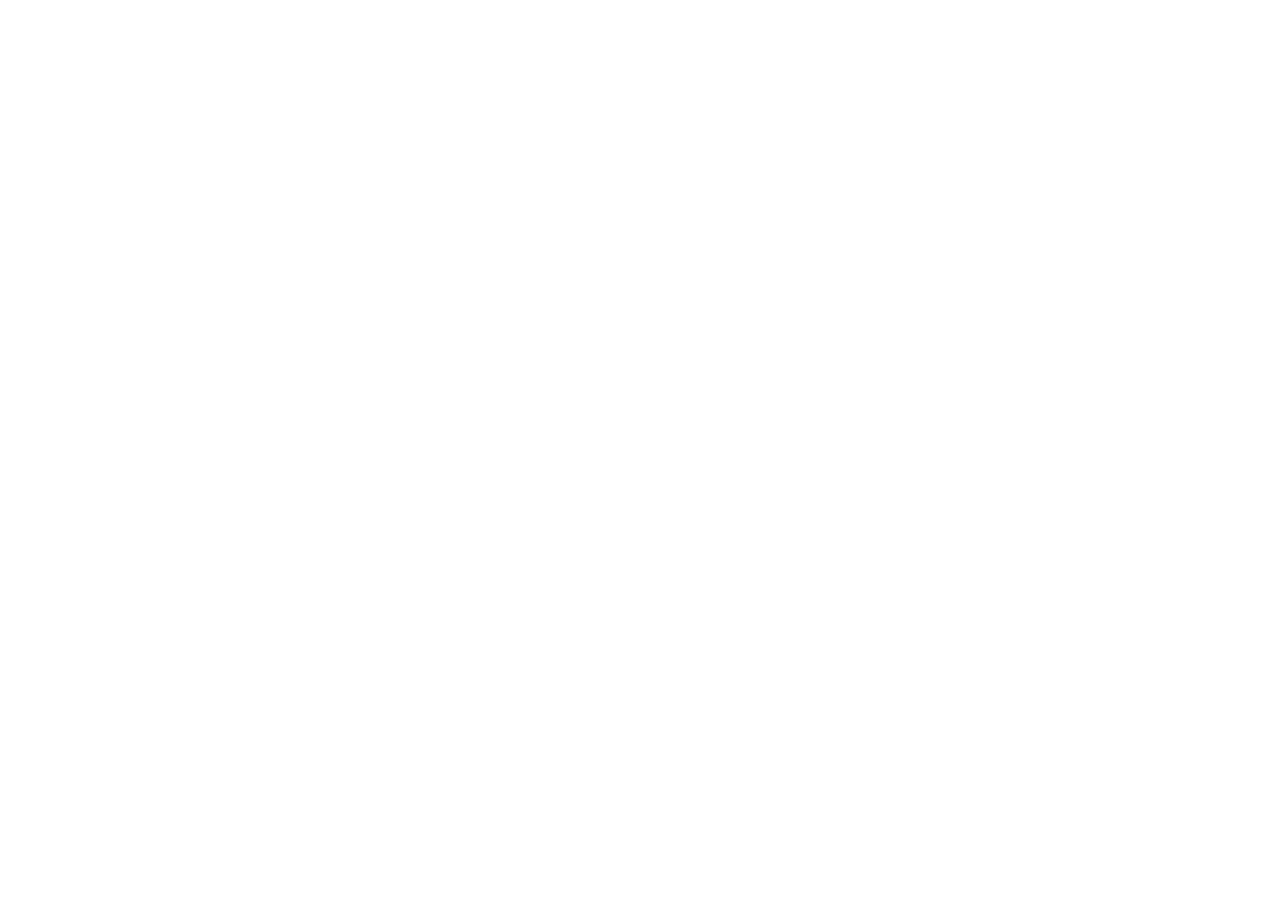
==== index.html @ 82905ff1 "optimize project" ====
<!DOCTYPE html>
<html lang="en">
  <head>
    <meta charset="UTF-8" />
    <meta http-equiv="X-UA-Compatible" content="IE=edge" />
    <meta name="viewport" content="width=device-width, initial-scale=1.0" />
    <title>Javascript</title>
  </head>
  <body>
    <script src="./string.js"></script>
  </body>
</html>
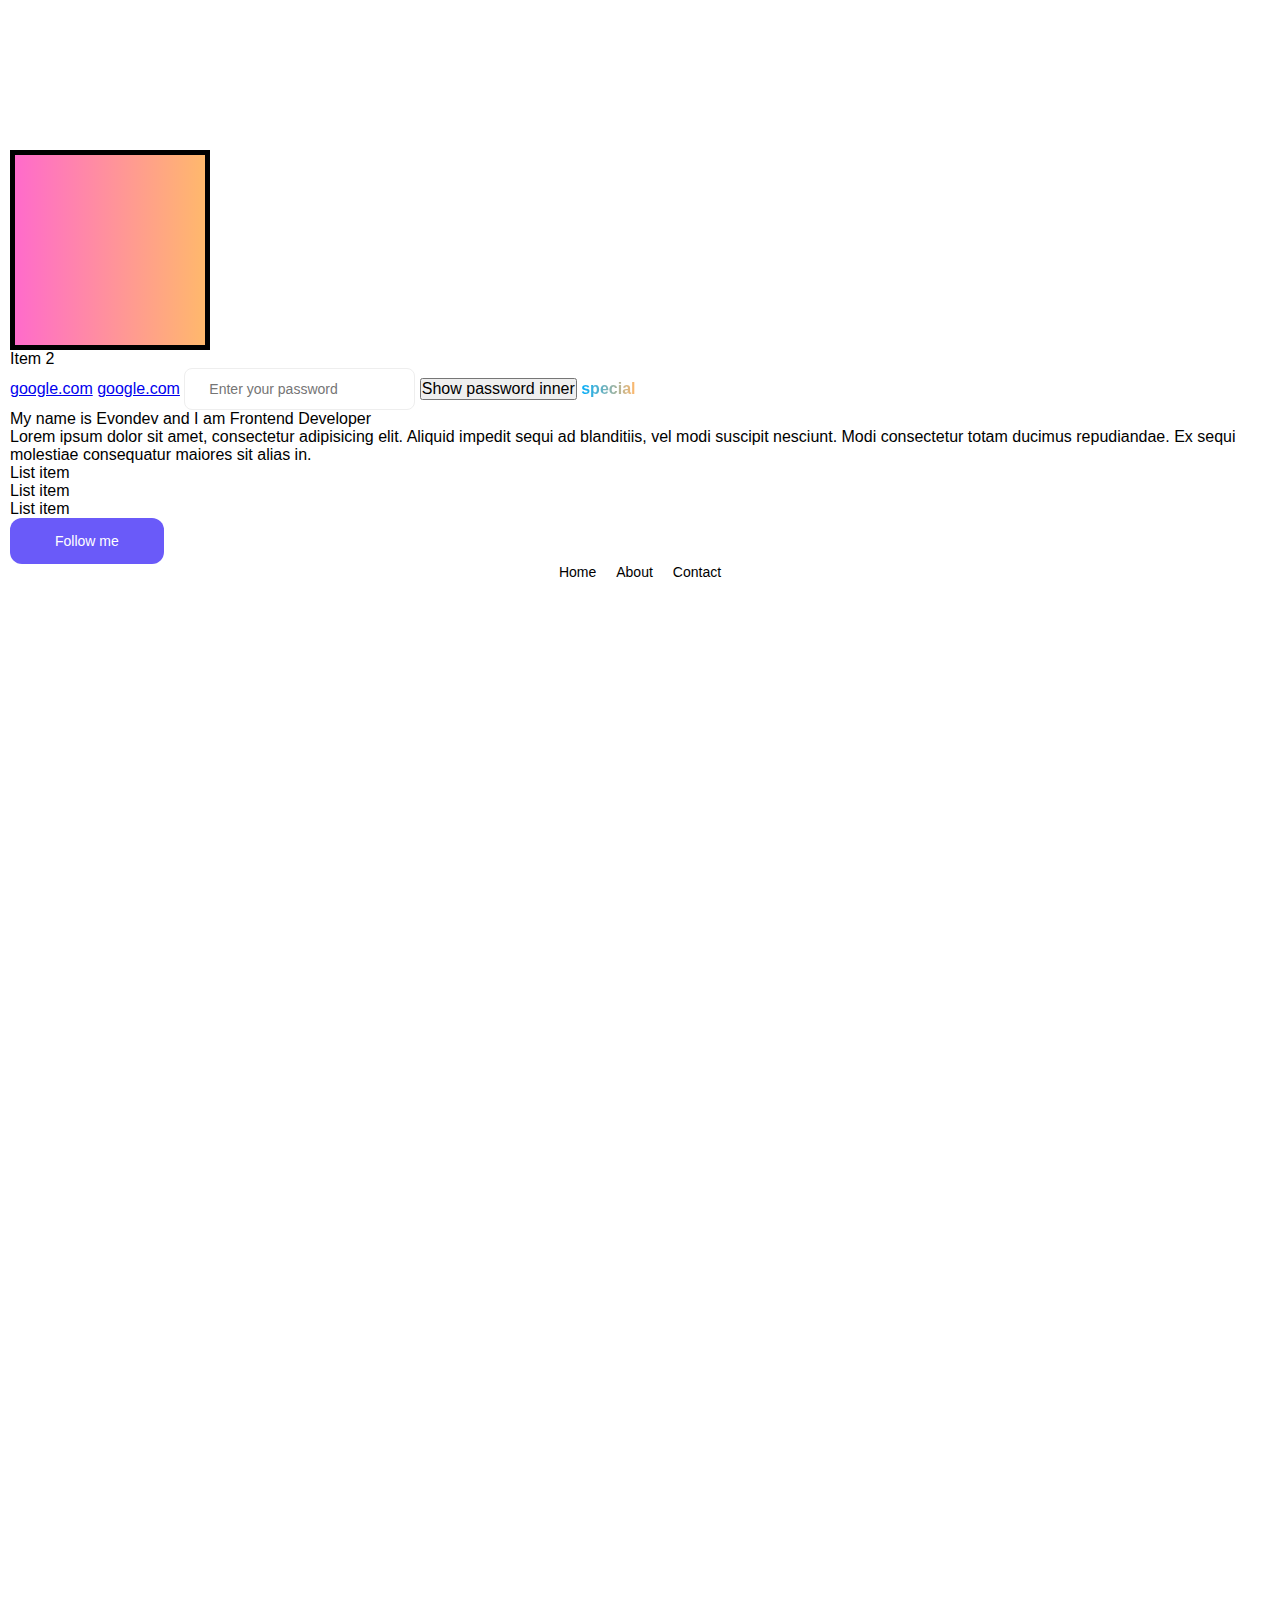
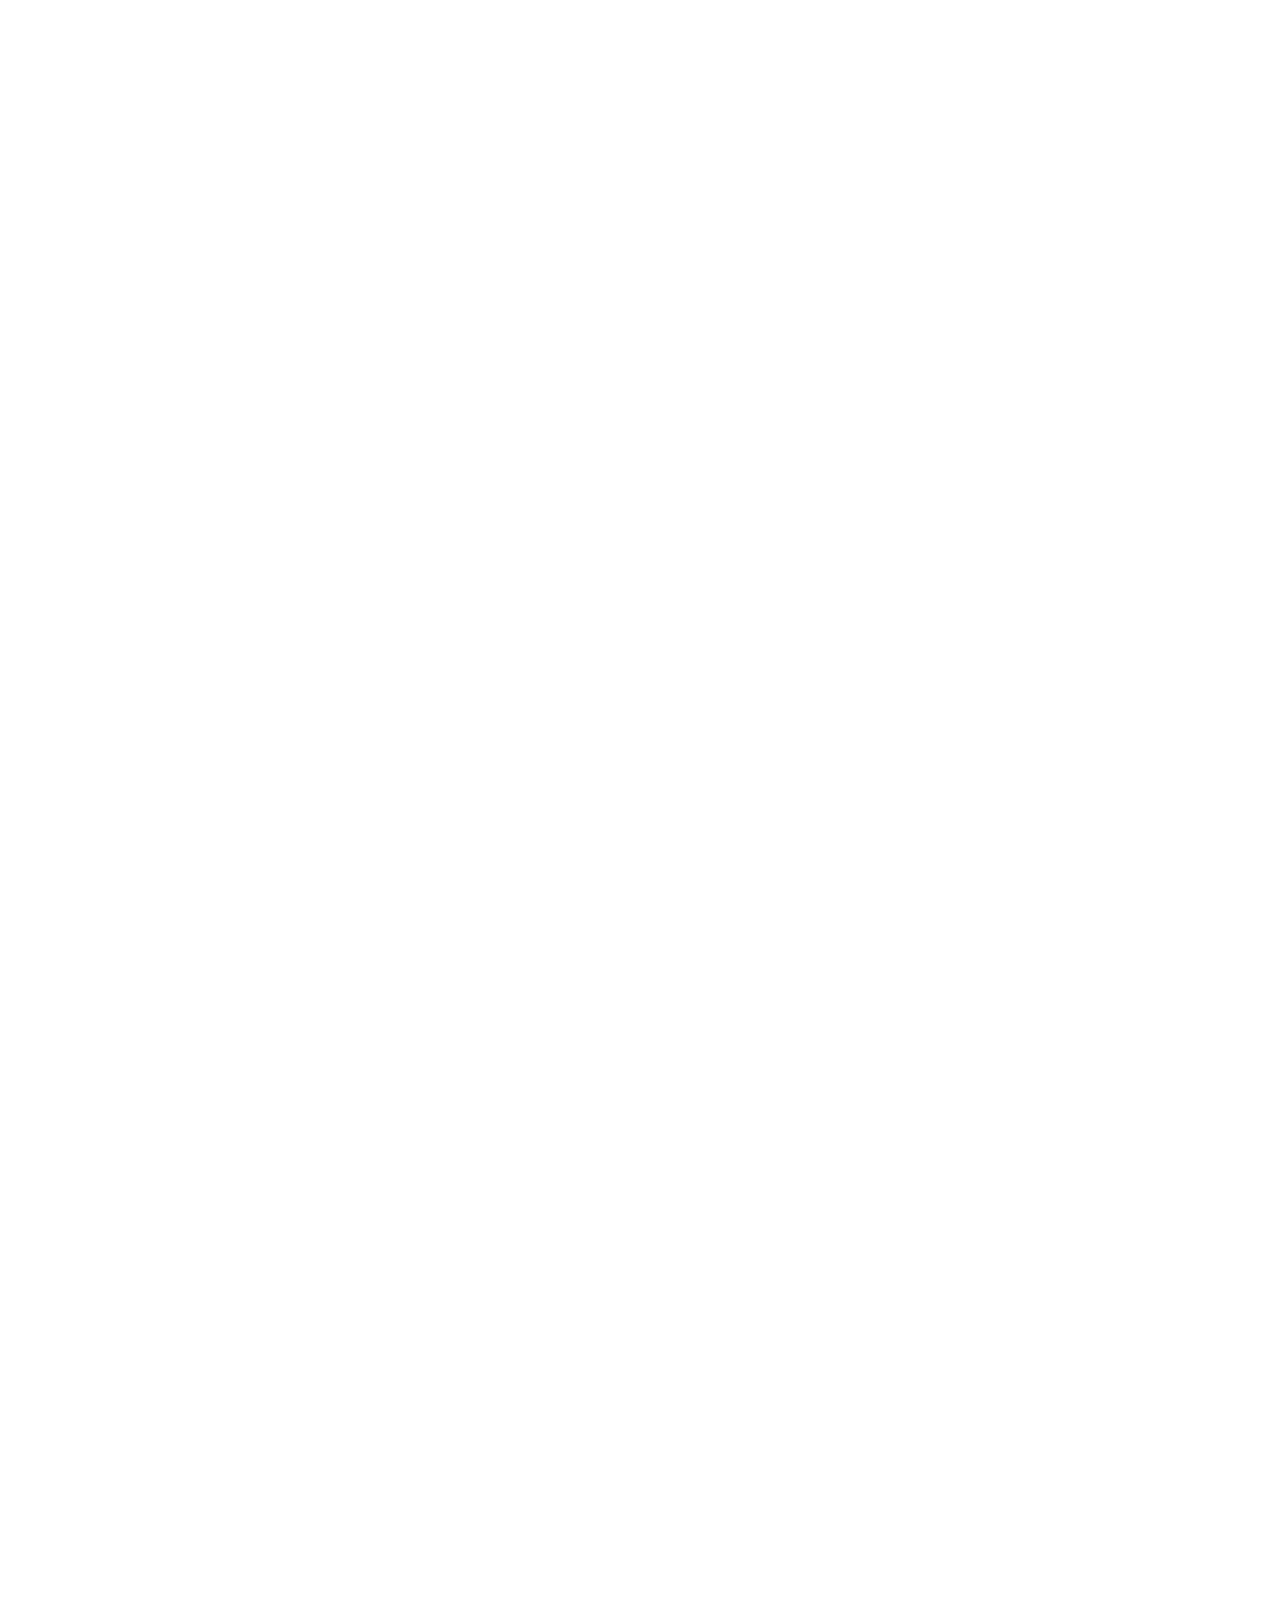
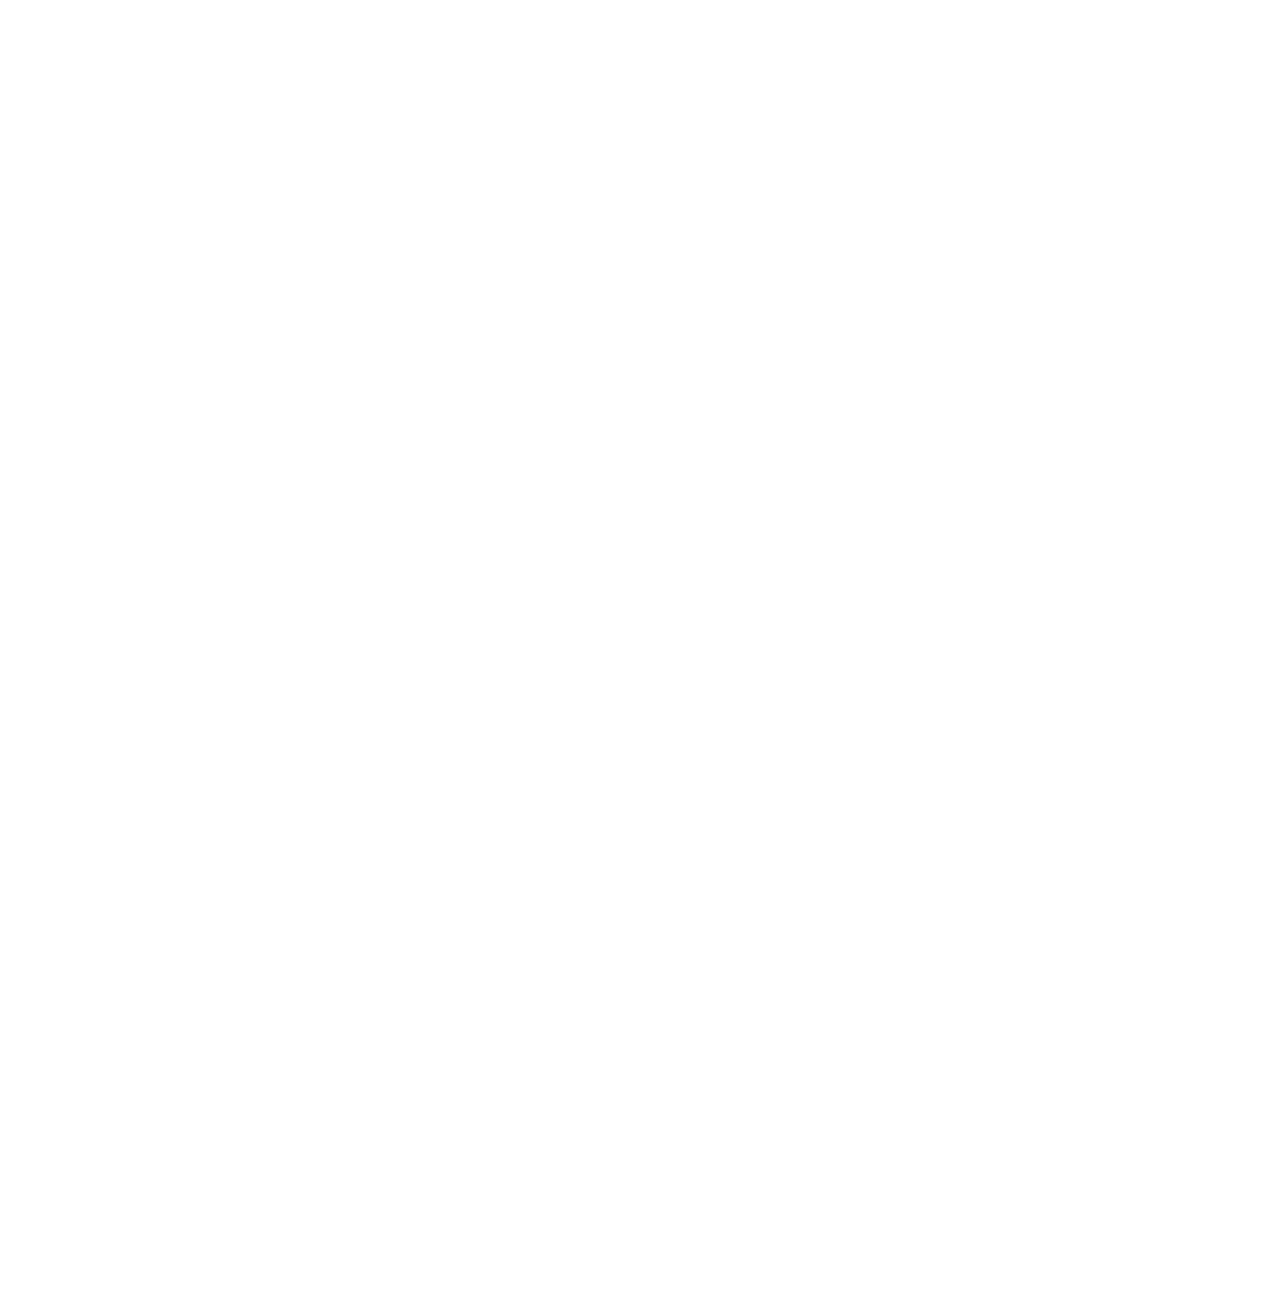
==== commit dc382a21: "add DOM knowledge" ====
--- a/index.html
+++ b/index.html
@@ -5,8 +5,49 @@
     <meta http-equiv="X-UA-Compatible" content="IE=edge" />
     <meta name="viewport" content="width=device-width, initial-scale=1.0" />
     <title>Javascript</title>
+    <link rel="stylesheet" href="./app.css" />
   </head>
   <body>
-    <script src="./string.js"></script>
+    <div class="parent" style="padding: 50px">
+      <div style="padding: 20px">
+        <div class="square"></div>
+      </div>
+    </div>
+    <div id="header"></div>
+    <div class="item">Item 1</div>
+    <div class="item">Item 2</div>
+    <a href="https://google.com">google.com</a>
+    <a href="https://google.com">google.com</a>
+    <input
+      type="password"
+      name="password"
+      id=""
+      class="input"
+      placeholder="Enter your password"
+    />
+    <button class="eye">
+      <span>Show password</span>
+      <span style="display: none">Hidden</span>
+    </button>
+    <!-- before begin -->
+    <p class="empty">
+      <!-- after begin -->
+      <span>Evondev</span>
+      <!-- beforeend -->
+    </p>
+    <!-- afterend -->
+
+    <p class="long-text">
+      Lorem ipsum dolor sit amet, consectetur adipisicing elit. Aliquid impedit
+      sequi ad blanditiis, vel modi suscipit nesciunt. Modi consectetur totam
+      ducimus repudiandae. Ex sequi molestiae consequatur maiores sit alias in.
+    </p>
+    <ul class="list">
+      <li class="list-item">List item</li>
+      <li class="list-item">List item</li>
+      <li class="list-item">List item</li>
+    </ul>
+    <!-- <button class="follow">Follow me</button> -->
+    <script src="./content/dom.js"></script>
   </body>
 </html>
--- a/app.css
+++ b/app.css
@@ -0,0 +1,67 @@
+*,
+*:before,
+*:after {
+  box-sizing: border-box;
+}
+* {
+  margin: 0;
+  padding: 0;
+  font: inherit;
+}
+img,
+picture,
+svg,
+video {
+  display: block;
+  max-width: 100%;
+}
+button {
+  cursor: pointer;
+}
+body {
+  min-height: 500vh;
+  font-family: "DM Sans", sans-serif;
+  padding: 10px;
+}
+input.password {
+  padding: 12px 24px;
+  border-radius: 8px;
+  background-color: transparent;
+  border: 1px solid #eee;
+  font-size: 14px;
+}
+.follow {
+  display: inline-flex;
+  justify-content: center;
+  align-items: center;
+  padding: 15px 45px;
+  background-color: #6a5af9;
+  color: white;
+  font-size: 14px;
+  font-weight: 500;
+  outline: none;
+  border: none;
+  border-radius: 12px;
+}
+span.special {
+  font-weight: bold;
+  color: transparent;
+  background-clip: text;
+  -webkit-background-clip: text;
+  background-image: linear-gradient(to right, #00aefd, #ffb86c);
+}
+.menu {
+  list-style-type: none;
+  display: flex;
+  justify-content: center;
+  align-items: center;
+  gap: 20px;
+  font-size: 14px;
+  font-weight: 500;
+}
+.square {
+  width: 200px;
+  height: 200px;
+  background-image: linear-gradient(to right, #ff6bcb, #ffb86c);
+  border: 5px solid black;
+}
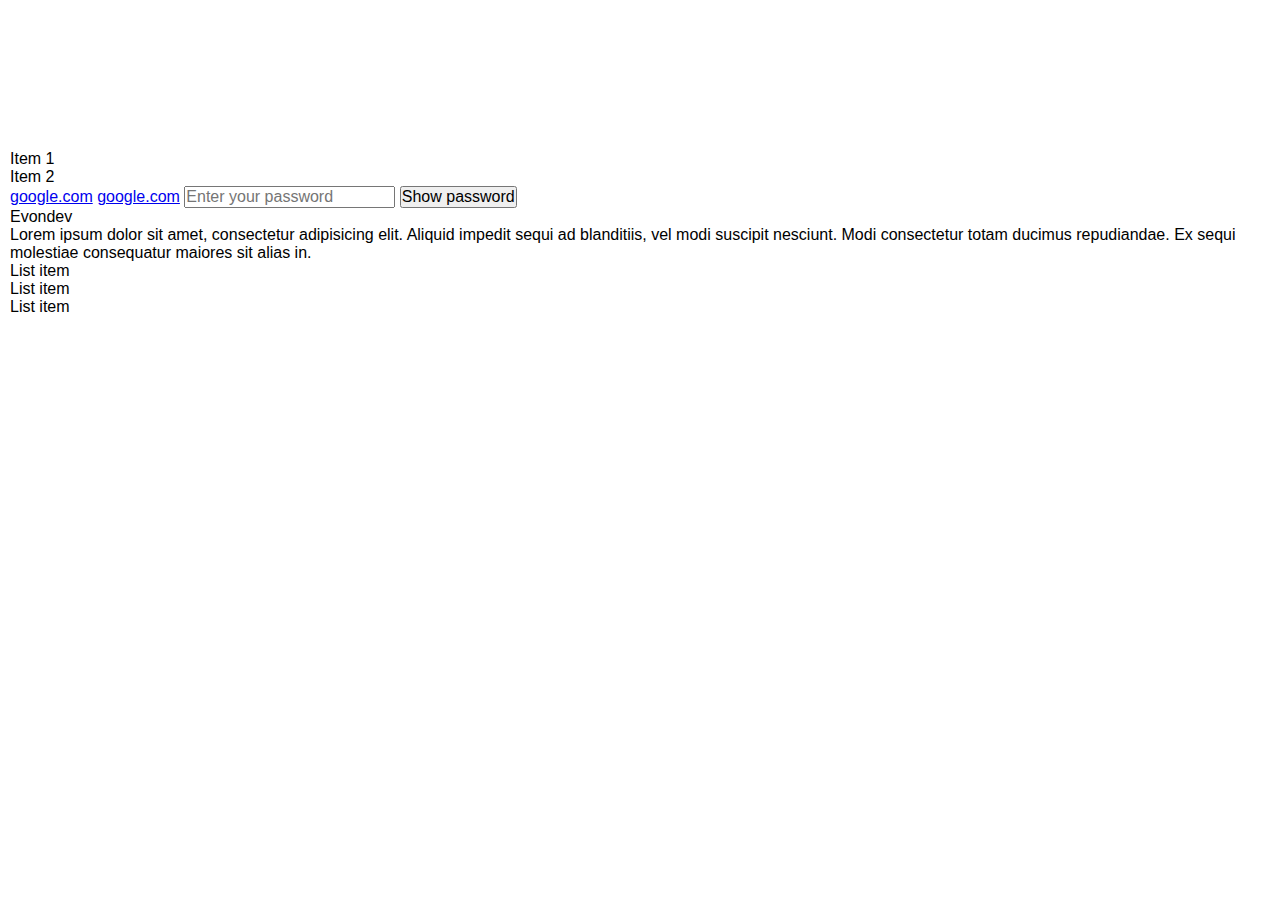
==== commit e8a7d931: "events" ====
--- a/index.html
+++ b/index.html
@@ -48,6 +48,6 @@
       <li class="list-item">List item</li>
     </ul>
     <!-- <button class="follow">Follow me</button> -->
-    <script src="./content/dom.js"></script>
+    <script src="./content/events.js"></script>
   </body>
 </html>
--- a/app.css
+++ b/app.css
@@ -19,11 +19,10 @@
   cursor: pointer;
 }
 body {
-  min-height: 500vh;
   font-family: "DM Sans", sans-serif;
   padding: 10px;
 }
-input.password {
+/* input.password {
   padding: 12px 24px;
   border-radius: 8px;
   background-color: transparent;
@@ -64,4 +63,4 @@
   height: 200px;
   background-image: linear-gradient(to right, #ff6bcb, #ffb86c);
   border: 5px solid black;
-}
+} */
